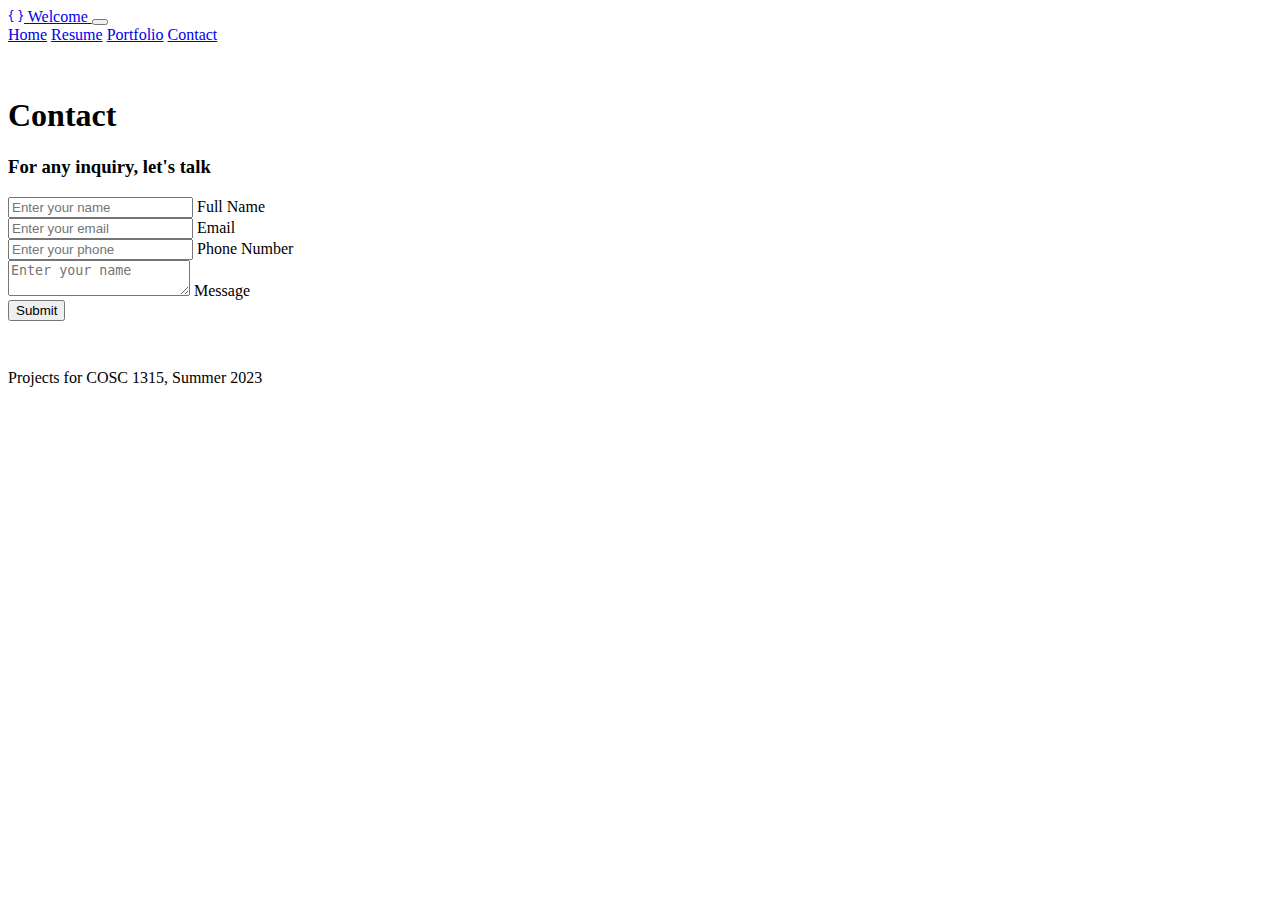
==== contact.html @ 48813460 "week 9" ====
<!DOCTYPE html>
<html lang="en" data-bs-theme="dark">
<head>
    <meta charset="UTF-8">
    <meta name="viewport" content="width=device-width, initial-scale=1.0">
    <title>Frank Alaniz</title>
    <link rel="stylesheet" href="https://cdn.jsdelivr.net/npm/bootstrap-icons@1.10.5/font/bootstrap-icons.css">
    <link rel="stylesheet" href="https://cdn.jsdelivr.net/npm/bootstrap@5.3.0/dist/css/bootstrap.min.css"  integrity="sha384-9ndCyUaIbzAi2FUVXJi0CjmCapSmO7SnpJef0486qhLnuZ2cdeRhO02iuK6FUUVM" crossorigin="anonymous">
    <link rel="stylesheet" href="style.css">
</head>
<body>
    <header>
    <nav class="navbar navbar-expand-lg bg-primary-subtle py-4">
        <div class="container-fluid">
            <a class="navbar-brand " href="/">
                <i class="bi bi-braces text-warning"></i>
                Welcome
            </a>
            <button class="navbar-toggler" type="button" data-bs-toggle="collapse" data-bs-target="#navbarNavAltMarkup" aria-controls="navbarNavAltMarkup" aria-expanded="false" aria-label="Toggle navigation">
                <span class="navbar-toggler-icon"></span>
              </button>
              <div class="collapse navbar-collapse" id="navbarNavAltMarkup">
                <div class="navbar-nav ms-auto">
                  <a class="nav-link"aria-current="page" href="/index.html">Home</a>
                  <a class="nav-link" href="/resume.html">Resume</a>
                  <a class="nav-link" href="/portfolio.html">Portfolio</a>
                  <a class="nav-link active" href="/contact.html">Contact</a>
                </div>
              </div>
          </div>

        </nav>
        </header>
        <main>
            
            <section class="portfolio container mx-auto">
                <div class="row">
                    <div class="col col-md-10 col-lg-8 col-xl-7 mx-auto">
                <h1 class="display-1 text-center mb-3">Contact</h1>
                <h3 class="display-4 text-center mb-5">For any inquiry, let's talk</h3>
                <div class="row gx-5 justify-content-center"> 
                    <form class="d-flex flex-column gap-4">
                        <div class="form-floating">
                            <input id="name" class="form-control text-light" type="text" placeholder="Enter your name">
                            <label for="name">Full Name</label>
                        </div>
                        <div class="form-floating">
                            <input id="email" class="form-control text-light" type="email" placeholder="Enter your email">
                            <label for="email">Email</label>
                        </div>
                        <div class="form-floating">
                            <input id="phone" class="form-control text-light" type="tel" placeholder="Enter your phone">
                            <label for="phone">Phone Number</label>
                        </div>
                        <div class="form-floating">
                            <textarea id="message" class="form-control text-light h-100" type="text" placeholder="Enter your name"></textarea>
                            <label for="message">Message</label>
                        </div>
                        <button class="btn btn-warning btn-lg">Submit</button>
                    </form>
                </div> 
                    </div>
                </div>
            </section> 
        </main>
    
        <footer class="bg-light-subtle">
            <nav class=" py-5 container">
                <p class="text-center">Projects for COSC 1315, Summer 2023</p>
            </nav>
        </footer>
        <script src="https://cdn.jsdelivr.net/npm/@popperjs/core@2.11.8/dist/umd/popper.min.js" integrity="sha384-I7E8VVD/ismYTF4hNIPjVp/Zjvgyol6VFvRkX/vR+Vc4jQkC+hVqc2pM8ODewa9r" crossorigin="anonymous"></script>
    <script src="https://cdn.jsdelivr.net/npm/bootstrap@5.3.0/dist/js/bootstrap.bundle.min.js" integrity="sha384-geWF76RCwLtnZ8qwWowPQNguL3RmwHVBC9FhGdlKrxdiJJigb/j/68SIy3Te4Bkz" crossorigin="anonymous"></script>
</div>
</body>
</html>
---- style.css ----
.hero, .resume, .portfolio {
    padding-block: 32px;
}

.about > .container > .about-text{
    font-size: 1.5rem;
}
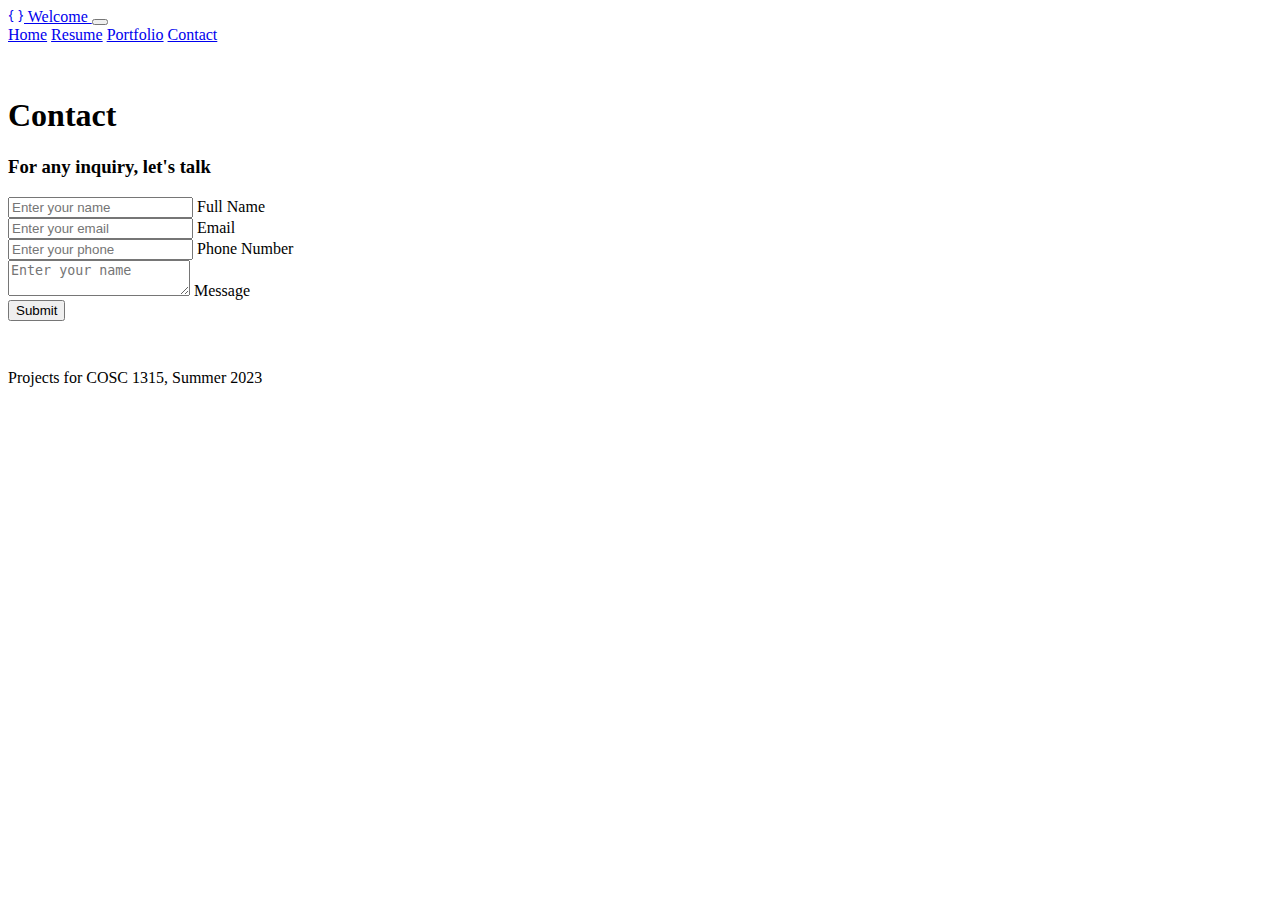
==== commit b86ea1d3: "now?" ====
--- a/contact.html
+++ b/contact.html
@@ -32,7 +32,6 @@
         </nav>
         </header>
         <main>
-            
             <section class="portfolio container mx-auto">
                 <div class="row">
                     <div class="col col-md-10 col-lg-8 col-xl-7 mx-auto">
